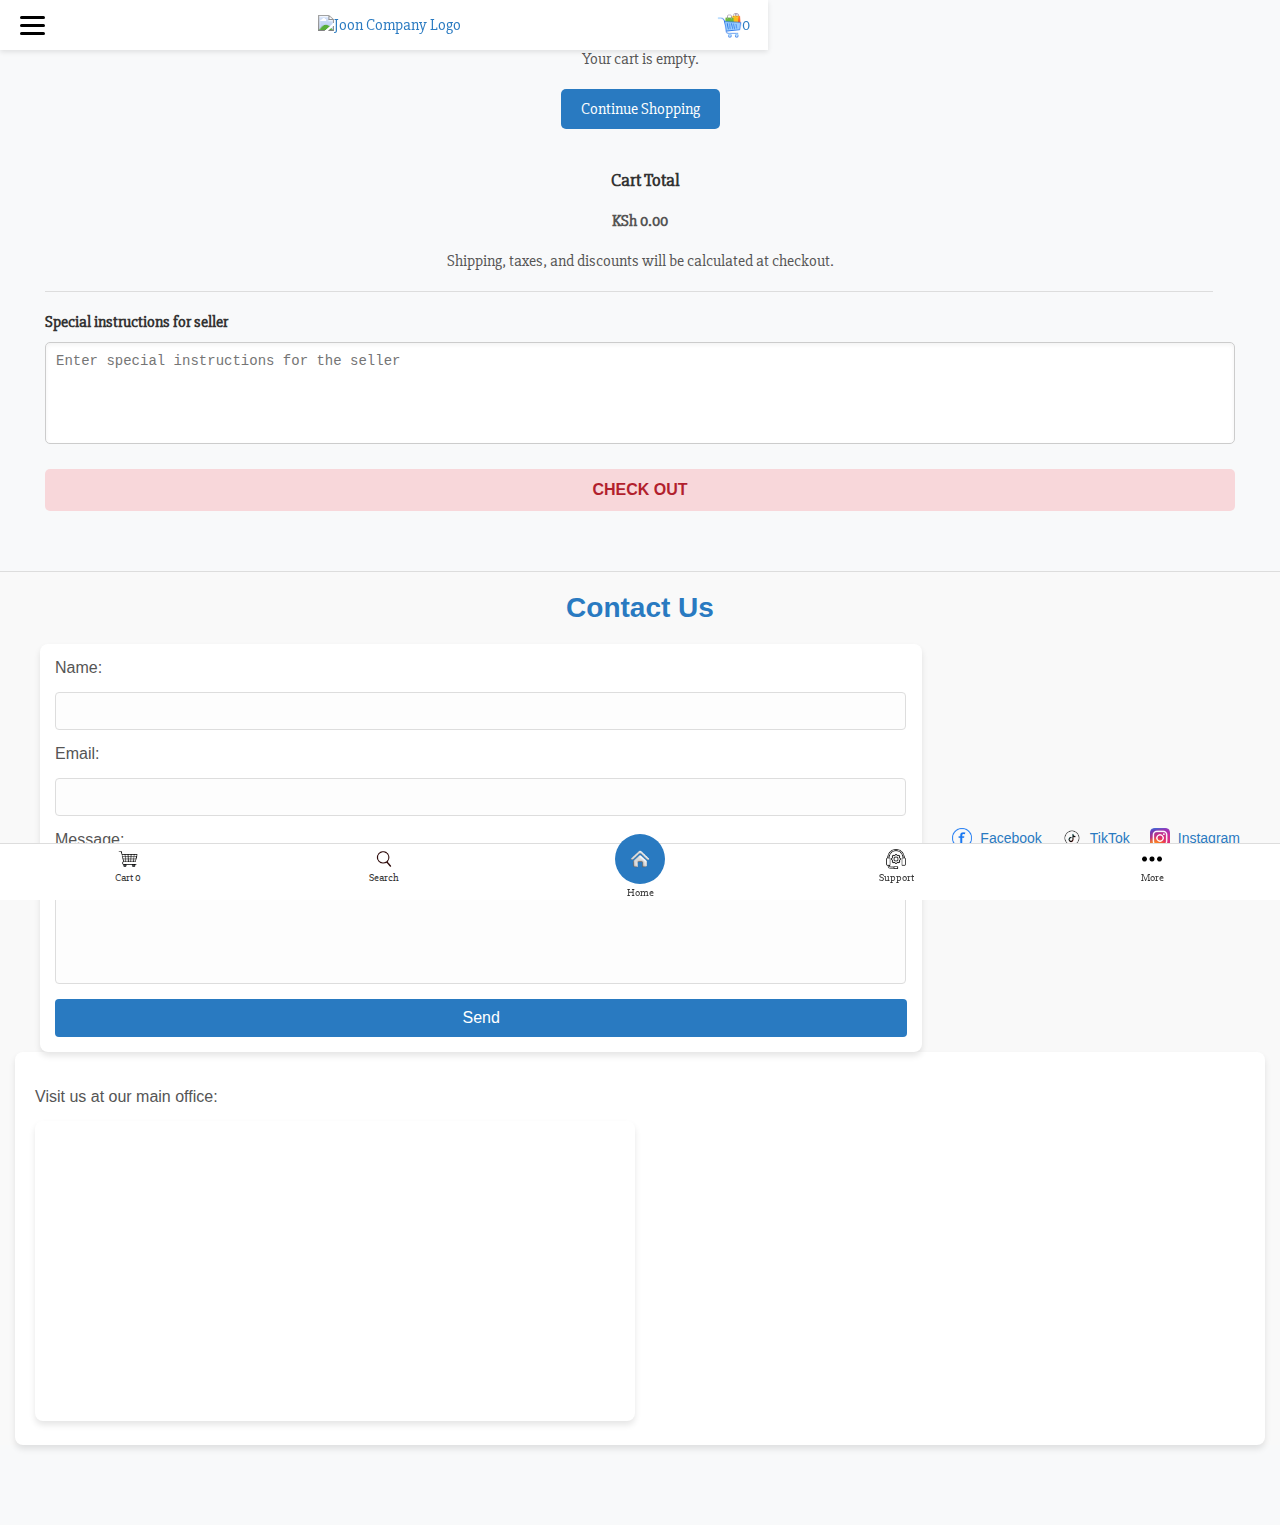
==== cart.html @ 5c58ffc8 "Add files via upload" ====
<!DOCTYPE html>
<html lang="en">
<head>
  <meta charset="UTF-8">
  <meta name="viewport" content="width=device-width, initial-scale=1.0">
  <title>Joon - Computer and Accessories</title>
  <link href="https://fonts.googleapis.com/css2?family=Slabo+27px&display=swap" rel="stylesheet">
  <link href="https://fonts.googleapis.com/css2?family=Montserrat:wght@400;700&display=swap" rel="stylesheet">
  <link href="https://fonts.googleapis.com/css2?family=Playfair+Display:wght@400;700&display=swap" rel="stylesheet">
  <link rel="stylesheet" href="style.css">
</head>
<body>
    <!-- Header Section -->
    <header id="mobile-header">
        <div class="menu-icon" id="menu-toggle">
          <!-- Hamburger Icon -->
          <span></span>
          <span></span>
          <span></span>
        </div>
        <div class="logo">
            <a href="index.html">
                <img src="img/logo.png" alt="Joon Company Logo">
            </a>
        </div>
        
        <div class="header-icons">
          <a href="cart.html" class="cart-icon">
            <img src="img/cart.png" alt="Cart">
            <span id="cart-count-header">0</span>
        </a>
        
        
        </div>
      </header> 
    

    <!-- Fullscreen Menu -->
    <nav id="hamburger-menu">
        <div class="menu-header">
            <button id="menu-close">✖</button>
        </div>
        <ul>
            <li><a href="index.html">Home</a></li>
            <li><a href="#new-in">New In</a></li>
            <li><a href="#Hp">HP Laptops</a></li>
            <li><a href="#Dell">DELL Laptops</a></li>
            <li><a href="#Lenovo">Lenovo Laptops</a></li>
            <li><a href="#mouse">Mouses</a></li>
            <li><a href="#keyboard">Keyboard</a></li>
            <li><a href="#chargers">Laptop Chargers</a></li>
            <li><a href="#monitors">Monitors</a></li>
            <li><a href="#desktops">Desktops</a></li>
            <li><a href="#microphones">Microphones</a></li>
            <li><a href="#headphones">Headphones</a></li>
        </ul>
    </nav>

    <main>
        <div id="cart-page">
            <h1>Your Cart</h1>
            <div id="cart-items"></div>
        
            <!-- Cart Summary Section -->
            <div id="cart-summary">
                <h2>Cart Total</h2>
                <p id="cart-total-value">KSh <span id="cart-total">0.00</span></p>
                <p class="cart-note">Shipping, taxes, and discounts will be calculated at checkout.</p>
        
                <!-- Special Instructions Section -->
                <div id="special-instructions-container">
                    <label for="special-instructions">Special instructions for seller</label>
                    <textarea id="special-instructions" placeholder="Enter special instructions for the seller"></textarea>
                </div>
        
                <button id="checkout-btn" class="checkout-button">CHECK OUT</button>

            </div>
        </div>
        
    </main>

</section>
  <div class="contact-footer-container">
    <!-- Contact Us Section -->
    <section id="contact">
        <h2>Contact Us</h2>
        
        <div class="contact-columns">
            <!-- Contact Form -->
            <div id="contact-form" class="contact-form">
              <form action="mailto:info@example.com" method="post" enctype="text/plain">
                  <label for="name">Name:</label>
                  <input type="text" id="name" name="name" required>
                  <label for="email">Email:</label>
                  <input type="email" id="email" name="email" required>
                  <label for="message">Message:</label>
                  <textarea id="message" name="message" required></textarea>
                  <button type="submit">Send</button>
              </form>
          </div>
          
                
                <div class="social-links">
                  <a href="https://www.facebook.com/profile.php?id=61565670460976" target="_blank" class="social-icon">
                      <img src="icons/facebook-icon.webp" alt="Facebook">
                      Facebook
                  </a>
                  <a href="https://www.tiktok.com/@joonlimited?_t=8relNIMrCkh&_r=1" target="_blank" class="social-icon">
                      <img src="icons/tiktok-icon.png" alt="TikTok">
                      TikTok
                  </a>
                  <a href="https://www.instagram.com/kennomollo/" target="_blank" class="social-icon">
                      <img src="icons/instagram-icon.webp" alt="Instagram">
                      Instagram
                  </a>
              </div>
              
            </div>

            <!-- Location Map -->
            <div class="location-map">
                <p>Visit us at our main office:</p>
                <iframe src="https://www.google.com/maps/embed?pb=!1m18!1m12!1m3!1d3989.8123066233206!2d34.75251787496466!3d-0.09947929989953835!2m3!1f0!2f0!3f0!3m2!1i1024!2i768!4f13.1!3m3!1m2!1s0x182aa5fe1dbfbeb1%3A0xafe9937d44abce86!2sThe%20Glassbox!5e0!3m2!1sen!2ske!4v1732436308076!5m2!1sen!2ske" width="600" height="450" style="border:0;" allowfullscreen="" loading="lazy" referrerpolicy="no-referrer-when-downgrade"></iframe>

            </div>
        </div>
    </section>
    <!-- Footer Section -->
    <footer>
        <div id="bottom-menu">
            <a href="cart.html">
                <img src="icons/cart-icon.png" alt="Cart">
                <p>Cart <span id="cart-count-footer">0</span></p> <!-- Dynamic Cart Count -->
            </a>
            <a href="search.html">
                <img src="icons/search-icon.png" alt="Search">
                <p>Search</p>
            </a>
            <a href="index.html" class="home-icon">
                <img src="icons/home.webp" alt="Home">
                <p>Home</p>
            </a>
            <a href="#contact-form">
                <img src="icons/support-icon.png" alt="Support">
                <p>Support</p>
            </a>
            <a href="#more">
                <img src="icons/more-icon.png" alt="More">
                <p>More</p>
            </a>
        </div>
    </footer>

    <script src="scripts.js"></script>
</body>
</html>
---- style.css ----
/* General Styles */
/* Hide the tagline */
.tagline {
  display: none;
}

body {
    margin: 0;
    font-family: Arial, sans-serif;
    background-color: #f8f9fa; /* Light gray background */
    color: #333; /* Dark gray text */
    font-family: 'Playfair Display', serif;
    font-family: 'Montserrat', sans-serif;
    font-family: 'Slabo 27px', serif;
  }
  
  h1, h2, h3 {
    margin: 0;
    color: #297AC1; /* Neutral tech-inspired blue */
    margin-left: 10px;
  }
  
  a {
    text-decoration: none;
    color: #297AC1;
  }
  
  ul {
    list-style-type: none;
    padding: 0;
    margin: 0;
  }
  
  /* General Header Styles */
#mobile-header {
  position: fixed;
  top: 0;
  left: 0;
  width: 100%;
  height: 50px; /* Fixed height for consistency */
  display: flex;
  align-items: center;
  background-color: #fff;
  z-index: 3000; /* Ensure it's above other elements */
  box-shadow: 0 2px 5px rgba(0, 0, 0, 0.1); /* Subtle shadow for depth */
}

/* Menu Icon (Hamburger Menu) */
#mobile-header .menu-icon {
  display: flex;
  flex-direction: column;
  gap: 5px; /* Gap between hamburger lines */
  cursor: pointer;
  padding-left: 20px;
}

#mobile-header .menu-icon span {
  display: block;
  width: 25px;
  height: 3px;
  background-color: #000;
  border-radius: 2px;
}

/* Logo Styling */
#mobile-header .logo {
  flex: 1; /* Center the logo by giving it flexible space */
  text-align: center; /* Center-align the logo */
}

#mobile-header .logo img {
  max-height: 30px; /* Adjust the logo height */
  width: auto; /* Maintain aspect ratio */
}

/* Header Icons (Search and Cart) */
#mobile-header .header-icons {
  display: flex;
  align-items: center;
  flex-shrink: 0;
  padding-right: 20px;
}

#mobile-header .header-icons a {
  display: flex;
  align-items: center;
  justify-content: center;
  width: 30px; /* Fixed size for icon containers */
  height: 30px;
}

#mobile-header .header-icons a img {
  width: 25px;
  height: 25px;
  object-fit: contain;
}

/* Adjustments for Larger Screens */
@media (min-width: 768px) {
  #mobile-header {
    max-width: 768px; /* Restrict header width to mobile layout size */
    margin: 0 auto; /* Center-align the header on larger screens */
  }
}


/* Align and size icons */
#mobile-header .header-icons {
  display: flex;
  align-items: center;
  gap: 15px; /* Space between the search and cart icons */
  flex-shrink: 0; /* Prevents shrinking */
}

  #mobile-header .search-icon {
    margin-right: 10px; 
}

  
/* Shadow class added after scrolling */
#mobile-header.scrolled {
  box-shadow: 0 2px 5px rgba(0, 0, 0, 0.1); 
}

/* Hamburger Menu */
.menu-icon {
  display: flex;
  flex-direction: column;
  gap: 5px;
  cursor: pointer;
}

.menu-icon span {
  display: block;
  width: 25px;
  height: 3px;
  background-color: #000;
}

.logo {
  flex: 0 0 auto; /* Prevents logo from shrinking or expanding */
  text-align: center;
  margin: 0 auto; /* Centers the logo */
}

.logo img {
  max-height: 40px; /* Controls the logo size */
  width: auto;
}

.header-icons {
  display: flex;
  align-items: center;
  flex-shrink: 0; /* Prevents icons from shrinking */
}

.header-icons a {
  display: flex;
  align-items: center;
  justify-content: center;
  width: 30px; /* Adjust icon container size */
  height: 30px;
}

.header-icons a img {
  width: 25px;
  height: 25px;
  object-fit: contain;
}
/* Hamburger Menu */
#hamburger-menu {
  display: block; /* Always block for transitions */
  opacity: 0; /* Hidden initially */
  visibility: hidden; /* Hidden initially */
  position: fixed;
  top: 0;
  left: 0;
  width: 100%;
  height: 100%;
  background-color: white;
  z-index: 2000;
  padding: 20px;
  transition: opacity 0.3s ease, visibility 0.3s ease;
}

#hamburger-menu.open {
  opacity: 1; /* Visible */
  visibility: visible; /* Visible */
}


/* Menu Header (Close Button and Logo) */
#hamburger-menu .menu-header {
  display: flex;
  justify-content: space-between;
  align-items: center;
  margin-bottom: 10px;
}

#hamburger-menu .menu-header img {
  height: 30px; /* Small logo inside the menu */
}

#menu-close {
  background: none;
  font-size: 16px;
  border: none;
  cursor: pointer;
  padding-top: 20px;
}

/* Menu Icon */
.menu-icon {
  display: flex;
  flex-direction: column;
  gap: 4px; /* Adjust gap between hamburger lines */
  cursor: pointer;
  margin-right: 15px;
}

.menu-icon span {
  display: block;
  width: 25px;
  height: 3px;
  background-color: #000;
  border-radius: 2px;
}

.menu-header {
  display: flex;
  justify-content: space-between;
  align-items: center;
}

#hamburger-menu ul {
  list-style: none;
  padding: 0;
}

#hamburger-menu ul li {
  margin: 10px 0;
}

#hamburger-menu ul li a {
  text-decoration: none;
  font-size: 16px;
  color: black;
}

/* Menu Toggle Animation */
.menu-icon.open span:nth-child(1) {
  transform: translateY(8px) rotate(45deg);
}

.menu-icon.open span:nth-child(2) {
  opacity: 0;
}

.menu-icon.open span:nth-child(3) {
  transform: translateY(-8px) rotate(-45deg);
}
  
  /* Hero Section */
  /* Hero Section with Background Image */
#hero {
  display: flex;
  justify-content: space-between;
  align-items: center;
  padding: 20px;
  margin-top: 40px; /* Match the header height */
  background-image: url('img/hero.png'); /* Replace with your image file path */
  background-size: cover; /* Ensures the image covers the entire section */
  background-position: center; /* Centers the image */
  color: #fff; /* White text for contrast */
  text-shadow: 1px 1px 5px rgba(0, 0, 0, 0.7); /* Subtle text shadow for readability */
  height: 300px; /* Set a height for the hero section */
}

#hero div {
  flex: 1;
}

#hero h2 {
  margin-top: 20px; /* Push the heading slightly down */
}

#hero p {
  margin-top: 10px; /* Push the paragraph slightly down */
}


#hero button {
  margin-top: 250px;
  transform: translate(-50%, -50%); /* Center the button exactly at the middle */
  padding: 8px 16px; /* Smaller padding for a compact size */
  background-color: #e09246; /* Button color */
  color: #fff;
  border: none;
  border-radius: 4px; /* Slightly reduced corner radius */
  cursor: pointer;
  font-size: 14px; /* Reduce font size */
}

#hero button:hover {
  background-color: #d4823d; /* Slightly darker on hover */
}

.add-to-cart-btn {
  margin-top: 10px;
  padding: 10px 15px;
  background-color: #e09246;
  color: white;
  border: none;
  border-radius: 5px;
  cursor: pointer;
  display: inline-flex;
  align-items: center;
  justify-content: center;
  font-size: 14px;
}

.add-to-cart-btn i {
  margin-right: 5px;
}

.add-to-cart-btn:hover {
  background-color: #e09246;
}
  
  /* Featured Products Section */
  #featured-products {
    padding: 20px;
    background-color: #fff;
  }
  
  #featured-products h2 {
    margin-bottom: 10px;
  }
  
  .product-grid {
    display: grid;
    grid-template-columns: repeat(auto-fill, minmax(150px, 1fr));
    gap: 20px;
  }
  
  .product-item {
    text-align: center;
    border: 1px solid #ddd;
    border-radius: 5px;
    padding: 10px;
    background-color: #f9f9f9;
    transition: box-shadow 0.3s ease;
  }
  
  .product-item:hover {
    box-shadow: 0px 4px 10px rgba(0, 0, 0, 0.1);
  }
  
  .product-item img {
    max-width: 100%;
    border-radius: 5px;
  }
  
  .product-title {
    font-size: 14px;
    font-weight: bold;
    margin: 10px 0;
  }
  
  .product-price {
    font-size: 16px;
    color: #297AC1;
  }
  
  /* Categories Section Styles */
#categories {
  padding: 20px;
  padding-bottom: 80px;
  background-color: #f8f9fa; /* Light gray background for separation */
  text-align: center; /* Center the section heading */
}

#categories h2 {
  font-size: 24px; /* Larger heading font size */
  font-weight: bold; 
  color: #297AC1; /* Blue color for heading */
  margin-bottom: 20px; /* Space below the heading */
}

/* Categories List */
.category-list {
  display: flex;
  flex-wrap: wrap; /* Wrap items if they don't fit in one row */
  justify-content: center; /* Center items in the section */
  gap: 15px; /* Space between category items */
}

/* Category Item Styling */
.category-item {
  display: inline-block; /* Inline-block for proper spacing */
  padding: 10px 20px; /* Padding inside each category box */
  background-color: #fff; /* White background for contrast */
  border: 1px solid #ddd; /* Light border for separation */
  border-radius: 5px; /* Rounded corners */
  font-size: 14px; /* Font size for category names */
  font-weight: bold; /* Bold category names */
  color: #297AC1; /* Blue text for categories */
  cursor: pointer; /* Pointer cursor on hover */
  transition: background-color 0.3s ease, color 0.3s ease; /* Smooth transition effects */
}

/* Hover Effect */
.category-item:hover {
  background-color: #297AC1; /* Blue background on hover */
  color: #fff; /* White text on hover */
  box-shadow: 0 4px 6px rgba(0, 0, 0, 0.1); /* Slight shadow for depth */
}

  
  /* Footer and Bottom Menu */
  footer {
    position: fixed;
    bottom: 0;
    left: 0;
    width: 100%;
    background-color: #fff;
    border-top: 1px solid #ddd;
    z-index: 1000;
  }
  
#bottom-menu {
  position: fixed;
  bottom: 0;
  left: 0;
  width: 100%;
  display: flex;
  justify-content: space-around;
  align-items: center;
  background-color: #fff;
  border-top: 1px solid #ddd;
  z-index: 2000; /* Higher than the rest of the page but below the "More Options" menu */
  padding: 5px 0;
  height: 36px;
}
  
  #bottom-menu a {
    flex: 1;
    text-align: center;
    font-size: 14px;
    color: #555;
    padding: 10px;
    transition: color 0.3s ease;
  }
  
  #bottom-menu a:hover,
  #bottom-menu a.active {
    color: #297AC1;
  }
  
  /* Responsive Design */
  @media (max-width: 768px) {
    nav ul {
      flex-wrap: wrap;
      gap: 10px;
    }
  
    .product-grid {
      grid-template-columns: repeat(auto-fill, minmax(120px, 1fr));
    }
  
    #hero button {
      width: 100%;
    }
  }
  /* General Styling for Section Heading */
.section-heading {
  text-align: center; /* Center the text */
  margin: 20px 0;
  font-size: 24px; /* Adjust font size as needed */
  color: #297AC1; /* Neutral tech-inspired blue */
  font-weight: bold;
}

/* Adjust for Grid Context */
.product-grid .section-heading {
  grid-column: span 2; /* If using a grid layout, make it span all columns */
}
/* Video Container */
.video-container {
  width: 100%; /* Full width of the screen */
  display: flex;
  justify-content: center; /* Center the video horizontally */
  margin: 20px 0; /* Add spacing above and below */
}

.video-container video {
  width: 100%; 
  max-width: 1080px;
  aspect-ratio: 9 / 16; 
  border-radius: 5px; 
  box-shadow: 0px 4px 10px rgba(0, 0, 0, 0.1);
  object-fit: cover;
}
#bottom-menu {
  position: fixed;
  bottom: 0;
  left: 0;
  width: 100%;
  display: flex;
  justify-content: space-around;
  align-items: center;
  background-color: #fff;
  border-top: 1px solid #ddd;
  z-index: 2000;
  padding: 10px 0;
}

#bottom-menu a {
  flex: 1;
  text-align: center;
  font-size: 14px;
  color: #555;
  padding: 10px;
  text-decoration: none;
}

#bottom-menu a img {
  width: 20px;
  height: 20px;
  display: block;
  margin: 0 auto;
}

#bottom-menu a p {
  margin-top: 2px;
  font-size: 11px;
  color: #333;
}

#bottom-menu a:hover,
#bottom-menu a.active {
  color: #297AC1;
}

.home-icon img {
  background-color: #297AC1;
  border-radius: 50%;
  padding: 15px;
  width: 30px;
  height: 30px;
}
#view-all button {
  display: block;
  margin: 20px auto; /* Center the button horizontally */
  padding: 10px 20px; /* Adjust padding for a nice button size */
  font-size: 14px; /* Button text size */
  font-weight: bold;
  color: #fff; /* White text */
  background-color: #297AC1; /* Neutral tech-inspired blue */
  border: none; /* Remove default border */
  border-radius: 5px; /* Rounded corners for modern design */
  box-shadow: 0px 4px 6px rgba(0, 0, 0, 0.1); /* Subtle shadow for depth */
  cursor: pointer; /* Pointer cursor on hover */
  transition: background-color 0.3s ease, transform 0.2s ease; /* Smooth hover effects */
}

#view-all button:hover {
  background-color: #205B8A; /* Darker blue on hover */
  transform: scale(1.05); /* Slight zoom effect */
}

#view-all button:active {
  background-color: #16406A; /* Even darker blue when clicked */
  transform: scale(0.98); /* Pressed effect */
}

#cart {
  display: none; /* Hidden by default */
  position: fixed;
  top: 20%;
  left: 50%;
  transform: translate(-50%, -20%);
  background: #f9f9f9;
  border: 1px solid #ccc;
  padding: 20px;
  box-shadow: 0 0 10px rgba(0, 0, 0, 0.1);
  z-index: 1000;
}

#cart h2 {
  margin-top: 0;
  display: block;
  
}

.cart-item {
  display: flex;
  align-items: center;
  margin-bottom: 10px;
  margin-top: 80px;
  margin-left: 10px;
}

.cart-item-img {
  width: 50px;
  height: 50px;
  margin-right: 10px;
}

/* General Cart Page Styling */
/* Page Title */
#cart-page h1 {
  text-align: center;
  font-size: 24px;
  font-weight: bold;
  margin-bottom: 20px;
}

/* Center align the empty cart message */
#cart-page p {
  font-size: 16px; 
  color: #555; 
  margin-top: 20px;
}


/* Cart Items Card */
.cart-card {
  display: flex;
  flex-direction: row;
  align-items: center;
  justify-content: space-between;
  border: 1px solid #ccc;
  border-radius: 8px;
  margin-bottom: 16px;
  padding: 16px;
  background-color: #fff;
  box-shadow: 0 4px 6px rgba(0, 0, 0, 0.1);
}

.cart-card img {
  width: 80px;
  height: 80px;
  object-fit: cover;
  border-radius: 4px;
  margin-right: 16px;
}

.cart-card .cart-item-details {
  flex-grow: 1;
}

.cart-card h3 {
  font-size: 16px;
  font-weight: bold;
  margin: 0 0 8px;
  color: #333;
}

.cart-card p {
  margin: 0;
  font-size: 14px;
  color: #555;
}

.cart-card .remove-btn {
  background-color: #ff4d4f;
  color: white;
  border: none;
  padding: 8px 12px;
  font-size: 14px;
  cursor: pointer;
  border-radius: 4px;
}

.cart-card .remove-btn:hover {
  background-color: #e04141;
}

/* Cart Summary Section */

#cart-summary {
  text-align: center;
  margin-top: 20px;
  padding: 20px 20px;
  margin-left: 25px; /* Add spacing from the left */
  margin-right: 25px; /* Add spacing from the right */
}


#cart-summary h2 {
  font-size: 18px;
  font-weight: bold;
  margin-bottom: 10px;
  color: #333;
}

#cart-total-value {
  font-size: 24px;
  font-weight: bold;
  color: #007bff;
  margin: 10px 0;
}

.cart-note {
  font-size: 14px;
  color: #666;
  margin-bottom: 20px;
}

/* Special Instructions Section */
#special-instructions-container {
  margin-top: 15px;
  margin-right: 22px;
  border-top: 1px solid #ddd;
  text-align: left;
}

#special-instructions-container label {
  font-size: 16px;
  font-weight: bold;
  margin-bottom: 10px;
  display: block;
  color: #333;
  padding-top: 20px;
}

#special-instructions {
  width: 100%;
  height: 80px;
  border: 1px solid #ccc;
  border-radius: 5px;
  padding: 10px;
  font-size: 14px;
  color: #555;
  resize: none;
  background-color: #fff;
  box-shadow: inset 0 2px 4px rgba(0, 0, 0, 0.05);
}

/* Checkout Button */
#checkout-btn {
  background-color: #f8d7da;
  color: #b21f2d;
  font-size: 16px;
  font-weight: bold;
  border: none;
  padding: 12px 20px;
  border-radius: 5px;
  cursor: pointer;
  text-transform: uppercase;
  width: 100%;
  margin-top: 20px;
  margin-bottom: 40px;
}

#checkout-btn:hover {
  background-color: #f5c6cb;
}

/* Responsive Design */
@media (max-width: 600px) {
  #cart-page {
    padding-top: 90px;
    margin-right: -5px;
    margin-left: -5px;
}



  .cart-card {
      flex-direction: column;
      align-items: flex-start;
  }

  .cart-card img {
      margin-bottom: 10px;
  }

  #checkout-btn {
      font-size: 14px;
      padding: 10px;
  }
}

.checkout-title {
  margin: 0;
  font-size: 2rem;
}

.checkout-container {
  max-width: 900px;
  margin: 20px auto;
  background-color: #fff;
  padding: 20px;
  border-radius: 8px;
  box-shadow: 0 4px 8px rgba(0, 0, 0, 0.1);
  padding-top: 20px;
  margin-right: 15px;
  margin-left: 15px;
  margin-top: 70px;
}

.checkout-section {
  margin-bottom: 20px;
}

.checkout-section h2 {
  font-size: 1.5rem;
  margin-bottom: 10px;
}

.form-group {
  margin-bottom: 15px;
  padding-right: 20px;
}

.form-group label {
  display: block;
  font-weight: bold;
  margin-bottom: 5px;
}

.form-group input,
.form-group select {
  width: 100%;
  padding: 10px;
  border: 1px solid #ccc;
  border-radius: 5px;
}

.checkout-actions {
  text-align: center;
}

#place-order-btn {
  background-color: #ff6600;
  color: white;
  border: none;
  padding: 12px 20px;
  font-size: 1rem;
  border-radius: 5px;
  cursor: pointer;
}

#place-order-btn:hover {
  background-color: #e55c00;
}

.checkout-total {
  margin-top: 10px;
  font-size: 1.0rem;
  font-weight: bold;
  text-align: right;
  color: #297ac1;
}

.contact-footer-container {
  background-color: #f9f9f9;
  padding: 5px auto;
  border-top: 1px solid #ddd;
  font-family: 'Arial', sans-serif;
  margin-bottom: 80px;
}

.contact-footer-container h2 {
  text-align: center;
  font-size: 28px;
  color: #297ac1;
  margin: 20px auto;
}

.contact-columns {
  display: flex;
  flex-direction: column;
  gap: 30px;
  max-width: 1200px;
  margin: 0 auto;
  padding: 0 20px;
}

@media (min-width: 768px) {
  .contact-columns {
    flex-direction: row;
  }
}

.contact-form {
  flex: 1;
  background: #fff;
  border-radius: 8px;
  box-shadow: 0 4px 6px rgba(0, 0, 0, 0.1);
  padding: 15px;
}
.location-map {
  flex: 1;
  background: #fff;
  border-radius: 8px;
  box-shadow: 0 4px 6px rgba(0, 0, 0, 0.1);
  padding: 20px;
  margin-left: 15px;
  margin-right: 15px;
}

#contact-form {
  scroll-margin-top: 100px; /* Adjust this value based on your header height */
}

#contact-form:focus-within {
  outline: 2px solid #297ac1;
  border-radius: 8px;
}
.contact-form form {
  display: flex;
  flex-direction: column;
  gap: 15px;
  width: 100%; /* Ensure form does not stretch beyond container */
}

.contact-form label {
  font-size: 16px;
  color: #555;
}

.contact-form input,
.contact-form textarea {
  width: calc(100% - 1px);
  max-width: 100%;
  padding: 10px;
  font-size: 14px;
  border: 1px solid #ddd;
  border-radius: 4px;
  outline: none;
  background: #fdfdfd;
  transition: border-color 0.3s ease;
  box-sizing: border-box; /* Include padding in width calculation */
}

.contact-form input:focus,
.contact-form textarea:focus {
  border-color: #297ac1;
}

.contact-form textarea {
  resize: none;
  height: 120px;
}

.contact-form button {
  padding: 10px 20px;
  background-color: #297ac1;
  color: white;
  border: none;
  border-radius: 4px;
  cursor: pointer;
  font-size: 16px;
  transition: background-color 0.3s ease;
  width: 100%;
}

.contact-form button:hover {
  background-color: #205a91;
}

.social-links {
  margin-bottom: 20px;
  display: flex;
  justify-content: center;
  gap: 20px;
}

.social-links a {
  display: flex;
  align-items: center;
  text-decoration: none;
  font-size: 14px;
  color: #297ac1;
  transition: color 0.3s ease;
  gap: 8px;
}

.social-links a:hover {
  color: #205a91;
}

.social-links img {
  width: 20px;
  height: 20px;
  object-fit: contain;
}

.location-map p {
  font-size: 16px;
  color: #555;
  margin-bottom: 15px;
}

.location-map iframe {
  border-radius: 8px;
  border: none;
  width: 100%;
  height: 300px;
  max-width: 600px;
  max-height: 450px;
  box-shadow: 0 4px 6px rgba(0, 0, 0, 0.1);
  margin: 10 auto;
  padding: 10px auto;
}
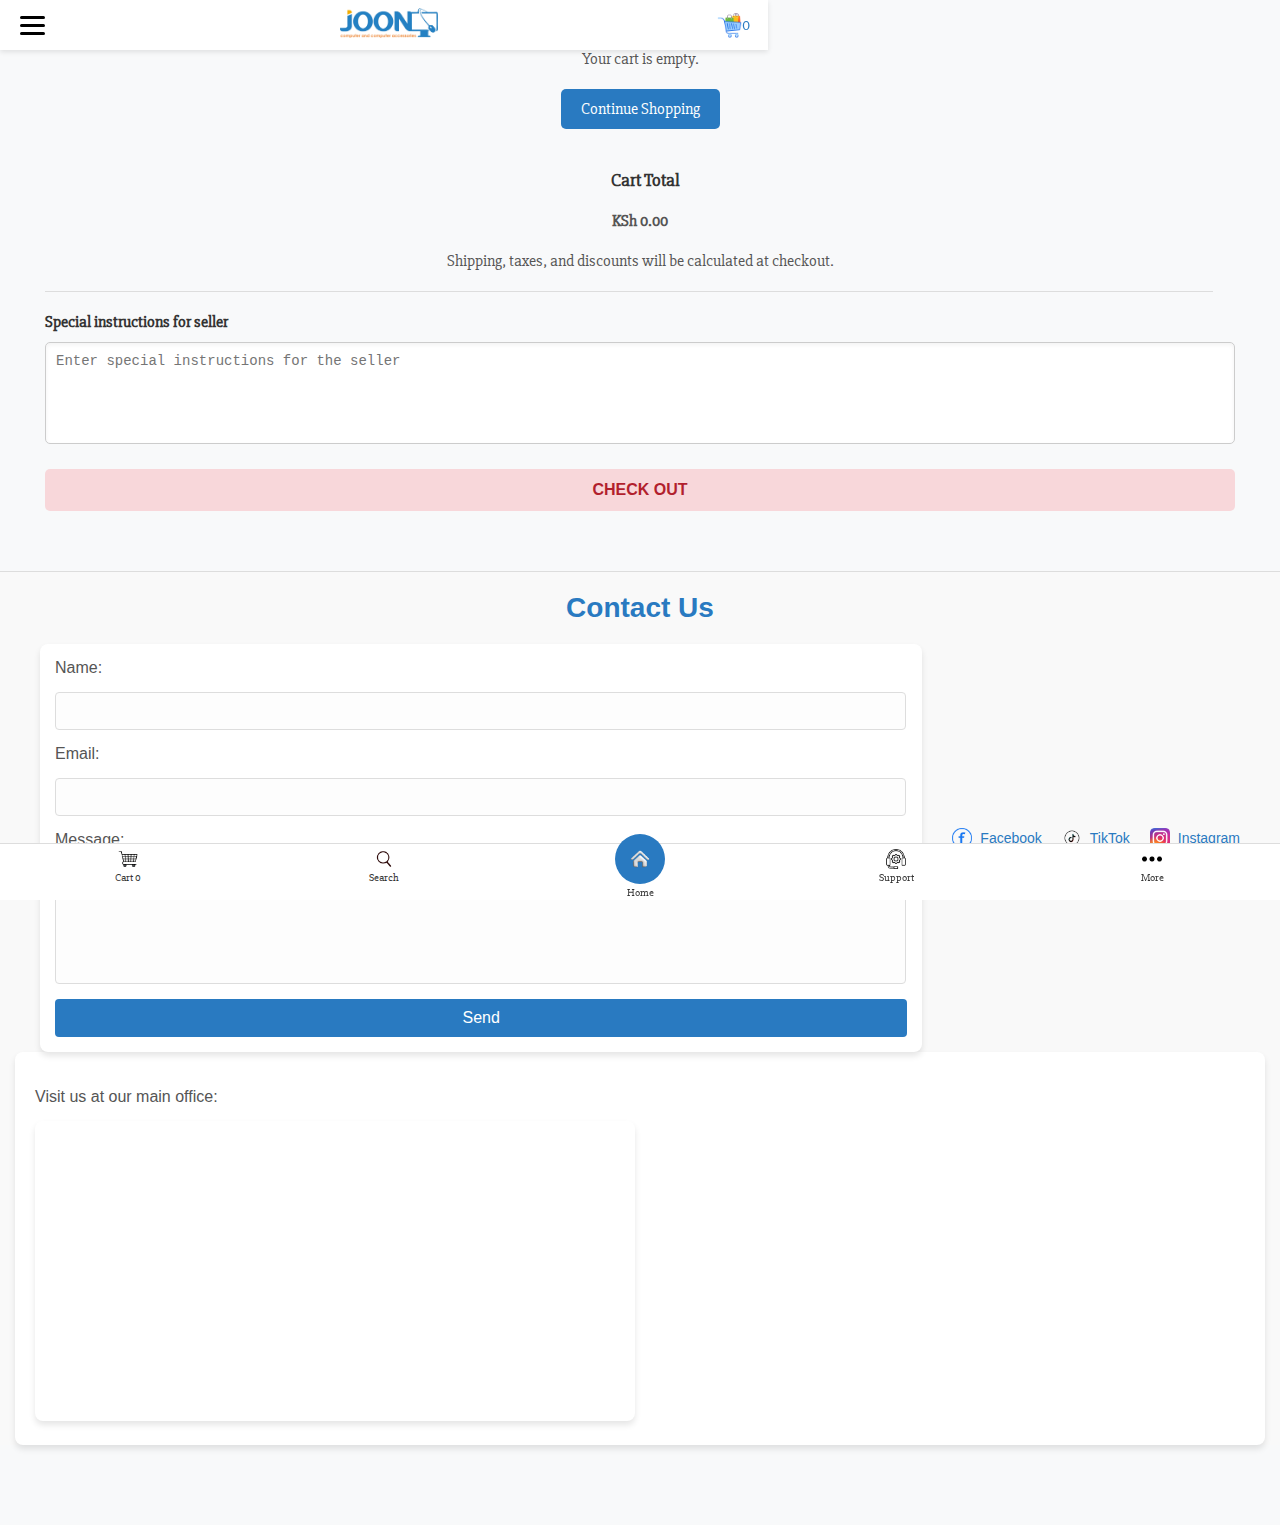
==== commit 39dac96c: "Initial commit of Joon New Website" ====
--- a/cart.html
+++ b/cart.html
@@ -1,157 +1,157 @@
-<!DOCTYPE html>
-<html lang="en">
-<head>
-  <meta charset="UTF-8">
-  <meta name="viewport" content="width=device-width, initial-scale=1.0">
-  <title>Joon - Computer and Accessories</title>
-  <link href="https://fonts.googleapis.com/css2?family=Slabo+27px&display=swap" rel="stylesheet">
-  <link href="https://fonts.googleapis.com/css2?family=Montserrat:wght@400;700&display=swap" rel="stylesheet">
-  <link href="https://fonts.googleapis.com/css2?family=Playfair+Display:wght@400;700&display=swap" rel="stylesheet">
-  <link rel="stylesheet" href="style.css">
-</head>
-<body>
-    <!-- Header Section -->
-    <header id="mobile-header">
-        <div class="menu-icon" id="menu-toggle">
-          <!-- Hamburger Icon -->
-          <span></span>
-          <span></span>
-          <span></span>
-        </div>
-        <div class="logo">
-            <a href="index.html">
-                <img src="img/logo.png" alt="Joon Company Logo">
-            </a>
-        </div>
-        
-        <div class="header-icons">
-          <a href="cart.html" class="cart-icon">
-            <img src="img/cart.png" alt="Cart">
-            <span id="cart-count-header">0</span>
-        </a>
-        
-        
-        </div>
-      </header> 
-    
-
-    <!-- Fullscreen Menu -->
-    <nav id="hamburger-menu">
-        <div class="menu-header">
-            <button id="menu-close">✖</button>
-        </div>
-        <ul>
-            <li><a href="index.html">Home</a></li>
-            <li><a href="#new-in">New In</a></li>
-            <li><a href="#Hp">HP Laptops</a></li>
-            <li><a href="#Dell">DELL Laptops</a></li>
-            <li><a href="#Lenovo">Lenovo Laptops</a></li>
-            <li><a href="#mouse">Mouses</a></li>
-            <li><a href="#keyboard">Keyboard</a></li>
-            <li><a href="#chargers">Laptop Chargers</a></li>
-            <li><a href="#monitors">Monitors</a></li>
-            <li><a href="#desktops">Desktops</a></li>
-            <li><a href="#microphones">Microphones</a></li>
-            <li><a href="#headphones">Headphones</a></li>
-        </ul>
-    </nav>
-
-    <main>
-        <div id="cart-page">
-            <h1>Your Cart</h1>
-            <div id="cart-items"></div>
-        
-            <!-- Cart Summary Section -->
-            <div id="cart-summary">
-                <h2>Cart Total</h2>
-                <p id="cart-total-value">KSh <span id="cart-total">0.00</span></p>
-                <p class="cart-note">Shipping, taxes, and discounts will be calculated at checkout.</p>
-        
-                <!-- Special Instructions Section -->
-                <div id="special-instructions-container">
-                    <label for="special-instructions">Special instructions for seller</label>
-                    <textarea id="special-instructions" placeholder="Enter special instructions for the seller"></textarea>
-                </div>
-        
-                <button id="checkout-btn" class="checkout-button">CHECK OUT</button>
-
-            </div>
-        </div>
-        
-    </main>
-
-</section>
-  <div class="contact-footer-container">
-    <!-- Contact Us Section -->
-    <section id="contact">
-        <h2>Contact Us</h2>
-        
-        <div class="contact-columns">
-            <!-- Contact Form -->
-            <div id="contact-form" class="contact-form">
-              <form action="mailto:info@example.com" method="post" enctype="text/plain">
-                  <label for="name">Name:</label>
-                  <input type="text" id="name" name="name" required>
-                  <label for="email">Email:</label>
-                  <input type="email" id="email" name="email" required>
-                  <label for="message">Message:</label>
-                  <textarea id="message" name="message" required></textarea>
-                  <button type="submit">Send</button>
-              </form>
-          </div>
-          
-                
-                <div class="social-links">
-                  <a href="https://www.facebook.com/profile.php?id=61565670460976" target="_blank" class="social-icon">
-                      <img src="icons/facebook-icon.webp" alt="Facebook">
-                      Facebook
-                  </a>
-                  <a href="https://www.tiktok.com/@joonlimited?_t=8relNIMrCkh&_r=1" target="_blank" class="social-icon">
-                      <img src="icons/tiktok-icon.png" alt="TikTok">
-                      TikTok
-                  </a>
-                  <a href="https://www.instagram.com/kennomollo/" target="_blank" class="social-icon">
-                      <img src="icons/instagram-icon.webp" alt="Instagram">
-                      Instagram
-                  </a>
-              </div>
-              
-            </div>
-
-            <!-- Location Map -->
-            <div class="location-map">
-                <p>Visit us at our main office:</p>
-                <iframe src="https://www.google.com/maps/embed?pb=!1m18!1m12!1m3!1d3989.8123066233206!2d34.75251787496466!3d-0.09947929989953835!2m3!1f0!2f0!3f0!3m2!1i1024!2i768!4f13.1!3m3!1m2!1s0x182aa5fe1dbfbeb1%3A0xafe9937d44abce86!2sThe%20Glassbox!5e0!3m2!1sen!2ske!4v1732436308076!5m2!1sen!2ske" width="600" height="450" style="border:0;" allowfullscreen="" loading="lazy" referrerpolicy="no-referrer-when-downgrade"></iframe>
-
-            </div>
-        </div>
-    </section>
-    <!-- Footer Section -->
-    <footer>
-        <div id="bottom-menu">
-            <a href="cart.html">
-                <img src="icons/cart-icon.png" alt="Cart">
-                <p>Cart <span id="cart-count-footer">0</span></p> <!-- Dynamic Cart Count -->
-            </a>
-            <a href="search.html">
-                <img src="icons/search-icon.png" alt="Search">
-                <p>Search</p>
-            </a>
-            <a href="index.html" class="home-icon">
-                <img src="icons/home.webp" alt="Home">
-                <p>Home</p>
-            </a>
-            <a href="#contact-form">
-                <img src="icons/support-icon.png" alt="Support">
-                <p>Support</p>
-            </a>
-            <a href="#more">
-                <img src="icons/more-icon.png" alt="More">
-                <p>More</p>
-            </a>
-        </div>
-    </footer>
-
-    <script src="scripts.js"></script>
-</body>
-</html>
+<!DOCTYPE html>
+<html lang="en">
+<head>
+  <meta charset="UTF-8">
+  <meta name="viewport" content="width=device-width, initial-scale=1.0">
+  <title>Joon - Computer and Accessories</title>
+  <link href="https://fonts.googleapis.com/css2?family=Slabo+27px&display=swap" rel="stylesheet">
+  <link href="https://fonts.googleapis.com/css2?family=Montserrat:wght@400;700&display=swap" rel="stylesheet">
+  <link href="https://fonts.googleapis.com/css2?family=Playfair+Display:wght@400;700&display=swap" rel="stylesheet">
+  <link rel="stylesheet" href="style.css">
+</head>
+<body>
+    <!-- Header Section -->
+    <header id="mobile-header">
+        <div class="menu-icon" id="menu-toggle">
+          <!-- Hamburger Icon -->
+          <span></span>
+          <span></span>
+          <span></span>
+        </div>
+        <div class="logo">
+            <a href="index.html">
+                <img src="img/logo.png" alt="Joon Company Logo">
+            </a>
+        </div>
+        
+        <div class="header-icons">
+          <a href="cart.html" class="cart-icon">
+            <img src="img/cart.png" alt="Cart">
+            <span id="cart-count-header">0</span>
+        </a>
+        
+        
+        </div>
+      </header> 
+    
+
+    <!-- Fullscreen Menu -->
+    <nav id="hamburger-menu">
+        <div class="menu-header">
+            <button id="menu-close">✖</button>
+        </div>
+        <ul>
+            <li><a href="index.html">Home</a></li>
+            <li><a href="#new-in">New In</a></li>
+            <li><a href="#Hp">HP Laptops</a></li>
+            <li><a href="#Dell">DELL Laptops</a></li>
+            <li><a href="#Lenovo">Lenovo Laptops</a></li>
+            <li><a href="#mouse">Mouses</a></li>
+            <li><a href="#keyboard">Keyboard</a></li>
+            <li><a href="#chargers">Laptop Chargers</a></li>
+            <li><a href="#monitors">Monitors</a></li>
+            <li><a href="#desktops">Desktops</a></li>
+            <li><a href="#microphones">Microphones</a></li>
+            <li><a href="#headphones">Headphones</a></li>
+        </ul>
+    </nav>
+
+    <main>
+        <div id="cart-page">
+            <h1>Your Cart</h1>
+            <div id="cart-items"></div>
+        
+            <!-- Cart Summary Section -->
+            <div id="cart-summary">
+                <h2>Cart Total</h2>
+                <p id="cart-total-value">KSh <span id="cart-total">0.00</span></p>
+                <p class="cart-note">Shipping, taxes, and discounts will be calculated at checkout.</p>
+        
+                <!-- Special Instructions Section -->
+                <div id="special-instructions-container">
+                    <label for="special-instructions">Special instructions for seller</label>
+                    <textarea id="special-instructions" placeholder="Enter special instructions for the seller"></textarea>
+                </div>
+        
+                <button id="checkout-btn" class="checkout-button">CHECK OUT</button>
+
+            </div>
+        </div>
+        
+    </main>
+
+</section>
+  <div class="contact-footer-container">
+    <!-- Contact Us Section -->
+    <section id="contact">
+        <h2>Contact Us</h2>
+        
+        <div class="contact-columns">
+            <!-- Contact Form -->
+            <div id="contact-form" class="contact-form">
+              <form action="mailto:info@example.com" method="post" enctype="text/plain">
+                  <label for="name">Name:</label>
+                  <input type="text" id="name" name="name" required>
+                  <label for="email">Email:</label>
+                  <input type="email" id="email" name="email" required>
+                  <label for="message">Message:</label>
+                  <textarea id="message" name="message" required></textarea>
+                  <button type="submit">Send</button>
+              </form>
+          </div>
+          
+                
+                <div class="social-links">
+                  <a href="https://www.facebook.com/profile.php?id=61565670460976" target="_blank" class="social-icon">
+                      <img src="icons/facebook-icon.webp" alt="Facebook">
+                      Facebook
+                  </a>
+                  <a href="https://www.tiktok.com/@joonlimited?_t=8relNIMrCkh&_r=1" target="_blank" class="social-icon">
+                      <img src="icons/tiktok-icon.png" alt="TikTok">
+                      TikTok
+                  </a>
+                  <a href="https://www.instagram.com/kennomollo/" target="_blank" class="social-icon">
+                      <img src="icons/instagram-icon.webp" alt="Instagram">
+                      Instagram
+                  </a>
+              </div>
+              
+            </div>
+
+            <!-- Location Map -->
+            <div class="location-map">
+                <p>Visit us at our main office:</p>
+                <iframe src="https://www.google.com/maps/embed?pb=!1m18!1m12!1m3!1d3989.8123066233206!2d34.75251787496466!3d-0.09947929989953835!2m3!1f0!2f0!3f0!3m2!1i1024!2i768!4f13.1!3m3!1m2!1s0x182aa5fe1dbfbeb1%3A0xafe9937d44abce86!2sThe%20Glassbox!5e0!3m2!1sen!2ske!4v1732436308076!5m2!1sen!2ske" width="600" height="450" style="border:0;" allowfullscreen="" loading="lazy" referrerpolicy="no-referrer-when-downgrade"></iframe>
+
+            </div>
+        </div>
+    </section>
+    <!-- Footer Section -->
+    <footer>
+        <div id="bottom-menu">
+            <a href="cart.html">
+                <img src="icons/cart-icon.png" alt="Cart">
+                <p>Cart <span id="cart-count-footer">0</span></p> <!-- Dynamic Cart Count -->
+            </a>
+            <a href="search.html">
+                <img src="icons/search-icon.png" alt="Search">
+                <p>Search</p>
+            </a>
+            <a href="index.html" class="home-icon">
+                <img src="icons/home.webp" alt="Home">
+                <p>Home</p>
+            </a>
+            <a href="#contact-form">
+                <img src="icons/support-icon.png" alt="Support">
+                <p>Support</p>
+            </a>
+            <a href="#more">
+                <img src="icons/more-icon.png" alt="More">
+                <p>More</p>
+            </a>
+        </div>
+    </footer>
+
+    <script src="scripts.js"></script>
+</body>
+</html>
--- a/style.css
+++ b/style.css
@@ -1,1008 +1,1008 @@
-/* General Styles */
-/* Hide the tagline */
-.tagline {
-  display: none;
-}
-
-body {
-    margin: 0;
-    font-family: Arial, sans-serif;
-    background-color: #f8f9fa; /* Light gray background */
-    color: #333; /* Dark gray text */
-    font-family: 'Playfair Display', serif;
-    font-family: 'Montserrat', sans-serif;
-    font-family: 'Slabo 27px', serif;
-  }
-  
-  h1, h2, h3 {
-    margin: 0;
-    color: #297AC1; /* Neutral tech-inspired blue */
-    margin-left: 10px;
-  }
-  
-  a {
-    text-decoration: none;
-    color: #297AC1;
-  }
-  
-  ul {
-    list-style-type: none;
-    padding: 0;
-    margin: 0;
-  }
-  
-  /* General Header Styles */
-#mobile-header {
-  position: fixed;
-  top: 0;
-  left: 0;
-  width: 100%;
-  height: 50px; /* Fixed height for consistency */
-  display: flex;
-  align-items: center;
-  background-color: #fff;
-  z-index: 3000; /* Ensure it's above other elements */
-  box-shadow: 0 2px 5px rgba(0, 0, 0, 0.1); /* Subtle shadow for depth */
-}
-
-/* Menu Icon (Hamburger Menu) */
-#mobile-header .menu-icon {
-  display: flex;
-  flex-direction: column;
-  gap: 5px; /* Gap between hamburger lines */
-  cursor: pointer;
-  padding-left: 20px;
-}
-
-#mobile-header .menu-icon span {
-  display: block;
-  width: 25px;
-  height: 3px;
-  background-color: #000;
-  border-radius: 2px;
-}
-
-/* Logo Styling */
-#mobile-header .logo {
-  flex: 1; /* Center the logo by giving it flexible space */
-  text-align: center; /* Center-align the logo */
-}
-
-#mobile-header .logo img {
-  max-height: 30px; /* Adjust the logo height */
-  width: auto; /* Maintain aspect ratio */
-}
-
-/* Header Icons (Search and Cart) */
-#mobile-header .header-icons {
-  display: flex;
-  align-items: center;
-  flex-shrink: 0;
-  padding-right: 20px;
-}
-
-#mobile-header .header-icons a {
-  display: flex;
-  align-items: center;
-  justify-content: center;
-  width: 30px; /* Fixed size for icon containers */
-  height: 30px;
-}
-
-#mobile-header .header-icons a img {
-  width: 25px;
-  height: 25px;
-  object-fit: contain;
-}
-
-/* Adjustments for Larger Screens */
-@media (min-width: 768px) {
-  #mobile-header {
-    max-width: 768px; /* Restrict header width to mobile layout size */
-    margin: 0 auto; /* Center-align the header on larger screens */
-  }
-}
-
-
-/* Align and size icons */
-#mobile-header .header-icons {
-  display: flex;
-  align-items: center;
-  gap: 15px; /* Space between the search and cart icons */
-  flex-shrink: 0; /* Prevents shrinking */
-}
-
-  #mobile-header .search-icon {
-    margin-right: 10px; 
-}
-
-  
-/* Shadow class added after scrolling */
-#mobile-header.scrolled {
-  box-shadow: 0 2px 5px rgba(0, 0, 0, 0.1); 
-}
-
-/* Hamburger Menu */
-.menu-icon {
-  display: flex;
-  flex-direction: column;
-  gap: 5px;
-  cursor: pointer;
-}
-
-.menu-icon span {
-  display: block;
-  width: 25px;
-  height: 3px;
-  background-color: #000;
-}
-
-.logo {
-  flex: 0 0 auto; /* Prevents logo from shrinking or expanding */
-  text-align: center;
-  margin: 0 auto; /* Centers the logo */
-}
-
-.logo img {
-  max-height: 40px; /* Controls the logo size */
-  width: auto;
-}
-
-.header-icons {
-  display: flex;
-  align-items: center;
-  flex-shrink: 0; /* Prevents icons from shrinking */
-}
-
-.header-icons a {
-  display: flex;
-  align-items: center;
-  justify-content: center;
-  width: 30px; /* Adjust icon container size */
-  height: 30px;
-}
-
-.header-icons a img {
-  width: 25px;
-  height: 25px;
-  object-fit: contain;
-}
-/* Hamburger Menu */
-#hamburger-menu {
-  display: block; /* Always block for transitions */
-  opacity: 0; /* Hidden initially */
-  visibility: hidden; /* Hidden initially */
-  position: fixed;
-  top: 0;
-  left: 0;
-  width: 100%;
-  height: 100%;
-  background-color: white;
-  z-index: 2000;
-  padding: 20px;
-  transition: opacity 0.3s ease, visibility 0.3s ease;
-}
-
-#hamburger-menu.open {
-  opacity: 1; /* Visible */
-  visibility: visible; /* Visible */
-}
-
-
-/* Menu Header (Close Button and Logo) */
-#hamburger-menu .menu-header {
-  display: flex;
-  justify-content: space-between;
-  align-items: center;
-  margin-bottom: 10px;
-}
-
-#hamburger-menu .menu-header img {
-  height: 30px; /* Small logo inside the menu */
-}
-
-#menu-close {
-  background: none;
-  font-size: 16px;
-  border: none;
-  cursor: pointer;
-  padding-top: 20px;
-}
-
-/* Menu Icon */
-.menu-icon {
-  display: flex;
-  flex-direction: column;
-  gap: 4px; /* Adjust gap between hamburger lines */
-  cursor: pointer;
-  margin-right: 15px;
-}
-
-.menu-icon span {
-  display: block;
-  width: 25px;
-  height: 3px;
-  background-color: #000;
-  border-radius: 2px;
-}
-
-.menu-header {
-  display: flex;
-  justify-content: space-between;
-  align-items: center;
-}
-
-#hamburger-menu ul {
-  list-style: none;
-  padding: 0;
-}
-
-#hamburger-menu ul li {
-  margin: 10px 0;
-}
-
-#hamburger-menu ul li a {
-  text-decoration: none;
-  font-size: 16px;
-  color: black;
-}
-
-/* Menu Toggle Animation */
-.menu-icon.open span:nth-child(1) {
-  transform: translateY(8px) rotate(45deg);
-}
-
-.menu-icon.open span:nth-child(2) {
-  opacity: 0;
-}
-
-.menu-icon.open span:nth-child(3) {
-  transform: translateY(-8px) rotate(-45deg);
-}
-  
-  /* Hero Section */
-  /* Hero Section with Background Image */
-#hero {
-  display: flex;
-  justify-content: space-between;
-  align-items: center;
-  padding: 20px;
-  margin-top: 40px; /* Match the header height */
-  background-image: url('img/hero.png'); /* Replace with your image file path */
-  background-size: cover; /* Ensures the image covers the entire section */
-  background-position: center; /* Centers the image */
-  color: #fff; /* White text for contrast */
-  text-shadow: 1px 1px 5px rgba(0, 0, 0, 0.7); /* Subtle text shadow for readability */
-  height: 300px; /* Set a height for the hero section */
-}
-
-#hero div {
-  flex: 1;
-}
-
-#hero h2 {
-  margin-top: 20px; /* Push the heading slightly down */
-}
-
-#hero p {
-  margin-top: 10px; /* Push the paragraph slightly down */
-}
-
-
-#hero button {
-  margin-top: 250px;
-  transform: translate(-50%, -50%); /* Center the button exactly at the middle */
-  padding: 8px 16px; /* Smaller padding for a compact size */
-  background-color: #e09246; /* Button color */
-  color: #fff;
-  border: none;
-  border-radius: 4px; /* Slightly reduced corner radius */
-  cursor: pointer;
-  font-size: 14px; /* Reduce font size */
-}
-
-#hero button:hover {
-  background-color: #d4823d; /* Slightly darker on hover */
-}
-
-.add-to-cart-btn {
-  margin-top: 10px;
-  padding: 10px 15px;
-  background-color: #e09246;
-  color: white;
-  border: none;
-  border-radius: 5px;
-  cursor: pointer;
-  display: inline-flex;
-  align-items: center;
-  justify-content: center;
-  font-size: 14px;
-}
-
-.add-to-cart-btn i {
-  margin-right: 5px;
-}
-
-.add-to-cart-btn:hover {
-  background-color: #e09246;
-}
-  
-  /* Featured Products Section */
-  #featured-products {
-    padding: 20px;
-    background-color: #fff;
-  }
-  
-  #featured-products h2 {
-    margin-bottom: 10px;
-  }
-  
-  .product-grid {
-    display: grid;
-    grid-template-columns: repeat(auto-fill, minmax(150px, 1fr));
-    gap: 20px;
-  }
-  
-  .product-item {
-    text-align: center;
-    border: 1px solid #ddd;
-    border-radius: 5px;
-    padding: 10px;
-    background-color: #f9f9f9;
-    transition: box-shadow 0.3s ease;
-  }
-  
-  .product-item:hover {
-    box-shadow: 0px 4px 10px rgba(0, 0, 0, 0.1);
-  }
-  
-  .product-item img {
-    max-width: 100%;
-    border-radius: 5px;
-  }
-  
-  .product-title {
-    font-size: 14px;
-    font-weight: bold;
-    margin: 10px 0;
-  }
-  
-  .product-price {
-    font-size: 16px;
-    color: #297AC1;
-  }
-  
-  /* Categories Section Styles */
-#categories {
-  padding: 20px;
-  padding-bottom: 80px;
-  background-color: #f8f9fa; /* Light gray background for separation */
-  text-align: center; /* Center the section heading */
-}
-
-#categories h2 {
-  font-size: 24px; /* Larger heading font size */
-  font-weight: bold; 
-  color: #297AC1; /* Blue color for heading */
-  margin-bottom: 20px; /* Space below the heading */
-}
-
-/* Categories List */
-.category-list {
-  display: flex;
-  flex-wrap: wrap; /* Wrap items if they don't fit in one row */
-  justify-content: center; /* Center items in the section */
-  gap: 15px; /* Space between category items */
-}
-
-/* Category Item Styling */
-.category-item {
-  display: inline-block; /* Inline-block for proper spacing */
-  padding: 10px 20px; /* Padding inside each category box */
-  background-color: #fff; /* White background for contrast */
-  border: 1px solid #ddd; /* Light border for separation */
-  border-radius: 5px; /* Rounded corners */
-  font-size: 14px; /* Font size for category names */
-  font-weight: bold; /* Bold category names */
-  color: #297AC1; /* Blue text for categories */
-  cursor: pointer; /* Pointer cursor on hover */
-  transition: background-color 0.3s ease, color 0.3s ease; /* Smooth transition effects */
-}
-
-/* Hover Effect */
-.category-item:hover {
-  background-color: #297AC1; /* Blue background on hover */
-  color: #fff; /* White text on hover */
-  box-shadow: 0 4px 6px rgba(0, 0, 0, 0.1); /* Slight shadow for depth */
-}
-
-  
-  /* Footer and Bottom Menu */
-  footer {
-    position: fixed;
-    bottom: 0;
-    left: 0;
-    width: 100%;
-    background-color: #fff;
-    border-top: 1px solid #ddd;
-    z-index: 1000;
-  }
-  
-#bottom-menu {
-  position: fixed;
-  bottom: 0;
-  left: 0;
-  width: 100%;
-  display: flex;
-  justify-content: space-around;
-  align-items: center;
-  background-color: #fff;
-  border-top: 1px solid #ddd;
-  z-index: 2000; /* Higher than the rest of the page but below the "More Options" menu */
-  padding: 5px 0;
-  height: 36px;
-}
-  
-  #bottom-menu a {
-    flex: 1;
-    text-align: center;
-    font-size: 14px;
-    color: #555;
-    padding: 10px;
-    transition: color 0.3s ease;
-  }
-  
-  #bottom-menu a:hover,
-  #bottom-menu a.active {
-    color: #297AC1;
-  }
-  
-  /* Responsive Design */
-  @media (max-width: 768px) {
-    nav ul {
-      flex-wrap: wrap;
-      gap: 10px;
-    }
-  
-    .product-grid {
-      grid-template-columns: repeat(auto-fill, minmax(120px, 1fr));
-    }
-  
-    #hero button {
-      width: 100%;
-    }
-  }
-  /* General Styling for Section Heading */
-.section-heading {
-  text-align: center; /* Center the text */
-  margin: 20px 0;
-  font-size: 24px; /* Adjust font size as needed */
-  color: #297AC1; /* Neutral tech-inspired blue */
-  font-weight: bold;
-}
-
-/* Adjust for Grid Context */
-.product-grid .section-heading {
-  grid-column: span 2; /* If using a grid layout, make it span all columns */
-}
-/* Video Container */
-.video-container {
-  width: 100%; /* Full width of the screen */
-  display: flex;
-  justify-content: center; /* Center the video horizontally */
-  margin: 20px 0; /* Add spacing above and below */
-}
-
-.video-container video {
-  width: 100%; 
-  max-width: 1080px;
-  aspect-ratio: 9 / 16; 
-  border-radius: 5px; 
-  box-shadow: 0px 4px 10px rgba(0, 0, 0, 0.1);
-  object-fit: cover;
-}
-#bottom-menu {
-  position: fixed;
-  bottom: 0;
-  left: 0;
-  width: 100%;
-  display: flex;
-  justify-content: space-around;
-  align-items: center;
-  background-color: #fff;
-  border-top: 1px solid #ddd;
-  z-index: 2000;
-  padding: 10px 0;
-}
-
-#bottom-menu a {
-  flex: 1;
-  text-align: center;
-  font-size: 14px;
-  color: #555;
-  padding: 10px;
-  text-decoration: none;
-}
-
-#bottom-menu a img {
-  width: 20px;
-  height: 20px;
-  display: block;
-  margin: 0 auto;
-}
-
-#bottom-menu a p {
-  margin-top: 2px;
-  font-size: 11px;
-  color: #333;
-}
-
-#bottom-menu a:hover,
-#bottom-menu a.active {
-  color: #297AC1;
-}
-
-.home-icon img {
-  background-color: #297AC1;
-  border-radius: 50%;
-  padding: 15px;
-  width: 30px;
-  height: 30px;
-}
-#view-all button {
-  display: block;
-  margin: 20px auto; /* Center the button horizontally */
-  padding: 10px 20px; /* Adjust padding for a nice button size */
-  font-size: 14px; /* Button text size */
-  font-weight: bold;
-  color: #fff; /* White text */
-  background-color: #297AC1; /* Neutral tech-inspired blue */
-  border: none; /* Remove default border */
-  border-radius: 5px; /* Rounded corners for modern design */
-  box-shadow: 0px 4px 6px rgba(0, 0, 0, 0.1); /* Subtle shadow for depth */
-  cursor: pointer; /* Pointer cursor on hover */
-  transition: background-color 0.3s ease, transform 0.2s ease; /* Smooth hover effects */
-}
-
-#view-all button:hover {
-  background-color: #205B8A; /* Darker blue on hover */
-  transform: scale(1.05); /* Slight zoom effect */
-}
-
-#view-all button:active {
-  background-color: #16406A; /* Even darker blue when clicked */
-  transform: scale(0.98); /* Pressed effect */
-}
-
-#cart {
-  display: none; /* Hidden by default */
-  position: fixed;
-  top: 20%;
-  left: 50%;
-  transform: translate(-50%, -20%);
-  background: #f9f9f9;
-  border: 1px solid #ccc;
-  padding: 20px;
-  box-shadow: 0 0 10px rgba(0, 0, 0, 0.1);
-  z-index: 1000;
-}
-
-#cart h2 {
-  margin-top: 0;
-  display: block;
-  
-}
-
-.cart-item {
-  display: flex;
-  align-items: center;
-  margin-bottom: 10px;
-  margin-top: 80px;
-  margin-left: 10px;
-}
-
-.cart-item-img {
-  width: 50px;
-  height: 50px;
-  margin-right: 10px;
-}
-
-/* General Cart Page Styling */
-/* Page Title */
-#cart-page h1 {
-  text-align: center;
-  font-size: 24px;
-  font-weight: bold;
-  margin-bottom: 20px;
-}
-
-/* Center align the empty cart message */
-#cart-page p {
-  font-size: 16px; 
-  color: #555; 
-  margin-top: 20px;
-}
-
-
-/* Cart Items Card */
-.cart-card {
-  display: flex;
-  flex-direction: row;
-  align-items: center;
-  justify-content: space-between;
-  border: 1px solid #ccc;
-  border-radius: 8px;
-  margin-bottom: 16px;
-  padding: 16px;
-  background-color: #fff;
-  box-shadow: 0 4px 6px rgba(0, 0, 0, 0.1);
-}
-
-.cart-card img {
-  width: 80px;
-  height: 80px;
-  object-fit: cover;
-  border-radius: 4px;
-  margin-right: 16px;
-}
-
-.cart-card .cart-item-details {
-  flex-grow: 1;
-}
-
-.cart-card h3 {
-  font-size: 16px;
-  font-weight: bold;
-  margin: 0 0 8px;
-  color: #333;
-}
-
-.cart-card p {
-  margin: 0;
-  font-size: 14px;
-  color: #555;
-}
-
-.cart-card .remove-btn {
-  background-color: #ff4d4f;
-  color: white;
-  border: none;
-  padding: 8px 12px;
-  font-size: 14px;
-  cursor: pointer;
-  border-radius: 4px;
-}
-
-.cart-card .remove-btn:hover {
-  background-color: #e04141;
-}
-
-/* Cart Summary Section */
-
-#cart-summary {
-  text-align: center;
-  margin-top: 20px;
-  padding: 20px 20px;
-  margin-left: 25px; /* Add spacing from the left */
-  margin-right: 25px; /* Add spacing from the right */
-}
-
-
-#cart-summary h2 {
-  font-size: 18px;
-  font-weight: bold;
-  margin-bottom: 10px;
-  color: #333;
-}
-
-#cart-total-value {
-  font-size: 24px;
-  font-weight: bold;
-  color: #007bff;
-  margin: 10px 0;
-}
-
-.cart-note {
-  font-size: 14px;
-  color: #666;
-  margin-bottom: 20px;
-}
-
-/* Special Instructions Section */
-#special-instructions-container {
-  margin-top: 15px;
-  margin-right: 22px;
-  border-top: 1px solid #ddd;
-  text-align: left;
-}
-
-#special-instructions-container label {
-  font-size: 16px;
-  font-weight: bold;
-  margin-bottom: 10px;
-  display: block;
-  color: #333;
-  padding-top: 20px;
-}
-
-#special-instructions {
-  width: 100%;
-  height: 80px;
-  border: 1px solid #ccc;
-  border-radius: 5px;
-  padding: 10px;
-  font-size: 14px;
-  color: #555;
-  resize: none;
-  background-color: #fff;
-  box-shadow: inset 0 2px 4px rgba(0, 0, 0, 0.05);
-}
-
-/* Checkout Button */
-#checkout-btn {
-  background-color: #f8d7da;
-  color: #b21f2d;
-  font-size: 16px;
-  font-weight: bold;
-  border: none;
-  padding: 12px 20px;
-  border-radius: 5px;
-  cursor: pointer;
-  text-transform: uppercase;
-  width: 100%;
-  margin-top: 20px;
-  margin-bottom: 40px;
-}
-
-#checkout-btn:hover {
-  background-color: #f5c6cb;
-}
-
-/* Responsive Design */
-@media (max-width: 600px) {
-  #cart-page {
-    padding-top: 90px;
-    margin-right: -5px;
-    margin-left: -5px;
-}
-
-
-
-  .cart-card {
-      flex-direction: column;
-      align-items: flex-start;
-  }
-
-  .cart-card img {
-      margin-bottom: 10px;
-  }
-
-  #checkout-btn {
-      font-size: 14px;
-      padding: 10px;
-  }
-}
-
-.checkout-title {
-  margin: 0;
-  font-size: 2rem;
-}
-
-.checkout-container {
-  max-width: 900px;
-  margin: 20px auto;
-  background-color: #fff;
-  padding: 20px;
-  border-radius: 8px;
-  box-shadow: 0 4px 8px rgba(0, 0, 0, 0.1);
-  padding-top: 20px;
-  margin-right: 15px;
-  margin-left: 15px;
-  margin-top: 70px;
-}
-
-.checkout-section {
-  margin-bottom: 20px;
-}
-
-.checkout-section h2 {
-  font-size: 1.5rem;
-  margin-bottom: 10px;
-}
-
-.form-group {
-  margin-bottom: 15px;
-  padding-right: 20px;
-}
-
-.form-group label {
-  display: block;
-  font-weight: bold;
-  margin-bottom: 5px;
-}
-
-.form-group input,
-.form-group select {
-  width: 100%;
-  padding: 10px;
-  border: 1px solid #ccc;
-  border-radius: 5px;
-}
-
-.checkout-actions {
-  text-align: center;
-}
-
-#place-order-btn {
-  background-color: #ff6600;
-  color: white;
-  border: none;
-  padding: 12px 20px;
-  font-size: 1rem;
-  border-radius: 5px;
-  cursor: pointer;
-}
-
-#place-order-btn:hover {
-  background-color: #e55c00;
-}
-
-.checkout-total {
-  margin-top: 10px;
-  font-size: 1.0rem;
-  font-weight: bold;
-  text-align: right;
-  color: #297ac1;
-}
-
-.contact-footer-container {
-  background-color: #f9f9f9;
-  padding: 5px auto;
-  border-top: 1px solid #ddd;
-  font-family: 'Arial', sans-serif;
-  margin-bottom: 80px;
-}
-
-.contact-footer-container h2 {
-  text-align: center;
-  font-size: 28px;
-  color: #297ac1;
-  margin: 20px auto;
-}
-
-.contact-columns {
-  display: flex;
-  flex-direction: column;
-  gap: 30px;
-  max-width: 1200px;
-  margin: 0 auto;
-  padding: 0 20px;
-}
-
-@media (min-width: 768px) {
-  .contact-columns {
-    flex-direction: row;
-  }
-}
-
-.contact-form {
-  flex: 1;
-  background: #fff;
-  border-radius: 8px;
-  box-shadow: 0 4px 6px rgba(0, 0, 0, 0.1);
-  padding: 15px;
-}
-.location-map {
-  flex: 1;
-  background: #fff;
-  border-radius: 8px;
-  box-shadow: 0 4px 6px rgba(0, 0, 0, 0.1);
-  padding: 20px;
-  margin-left: 15px;
-  margin-right: 15px;
-}
-
-#contact-form {
-  scroll-margin-top: 100px; /* Adjust this value based on your header height */
-}
-
-#contact-form:focus-within {
-  outline: 2px solid #297ac1;
-  border-radius: 8px;
-}
-.contact-form form {
-  display: flex;
-  flex-direction: column;
-  gap: 15px;
-  width: 100%; /* Ensure form does not stretch beyond container */
-}
-
-.contact-form label {
-  font-size: 16px;
-  color: #555;
-}
-
-.contact-form input,
-.contact-form textarea {
-  width: calc(100% - 1px);
-  max-width: 100%;
-  padding: 10px;
-  font-size: 14px;
-  border: 1px solid #ddd;
-  border-radius: 4px;
-  outline: none;
-  background: #fdfdfd;
-  transition: border-color 0.3s ease;
-  box-sizing: border-box; /* Include padding in width calculation */
-}
-
-.contact-form input:focus,
-.contact-form textarea:focus {
-  border-color: #297ac1;
-}
-
-.contact-form textarea {
-  resize: none;
-  height: 120px;
-}
-
-.contact-form button {
-  padding: 10px 20px;
-  background-color: #297ac1;
-  color: white;
-  border: none;
-  border-radius: 4px;
-  cursor: pointer;
-  font-size: 16px;
-  transition: background-color 0.3s ease;
-  width: 100%;
-}
-
-.contact-form button:hover {
-  background-color: #205a91;
-}
-
-.social-links {
-  margin-bottom: 20px;
-  display: flex;
-  justify-content: center;
-  gap: 20px;
-}
-
-.social-links a {
-  display: flex;
-  align-items: center;
-  text-decoration: none;
-  font-size: 14px;
-  color: #297ac1;
-  transition: color 0.3s ease;
-  gap: 8px;
-}
-
-.social-links a:hover {
-  color: #205a91;
-}
-
-.social-links img {
-  width: 20px;
-  height: 20px;
-  object-fit: contain;
-}
-
-.location-map p {
-  font-size: 16px;
-  color: #555;
-  margin-bottom: 15px;
-}
-
-.location-map iframe {
-  border-radius: 8px;
-  border: none;
-  width: 100%;
-  height: 300px;
-  max-width: 600px;
-  max-height: 450px;
-  box-shadow: 0 4px 6px rgba(0, 0, 0, 0.1);
-  margin: 10 auto;
-  padding: 10px auto;
-}
+/* General Styles */
+/* Hide the tagline */
+.tagline {
+  display: none;
+}
+
+body {
+    margin: 0;
+    font-family: Arial, sans-serif;
+    background-color: #f8f9fa; /* Light gray background */
+    color: #333; /* Dark gray text */
+    font-family: 'Playfair Display', serif;
+    font-family: 'Montserrat', sans-serif;
+    font-family: 'Slabo 27px', serif;
+  }
+  
+  h1, h2, h3 {
+    margin: 0;
+    color: #297AC1; /* Neutral tech-inspired blue */
+    margin-left: 10px;
+  }
+  
+  a {
+    text-decoration: none;
+    color: #297AC1;
+  }
+  
+  ul {
+    list-style-type: none;
+    padding: 0;
+    margin: 0;
+  }
+  
+  /* General Header Styles */
+#mobile-header {
+  position: fixed;
+  top: 0;
+  left: 0;
+  width: 100%;
+  height: 50px; /* Fixed height for consistency */
+  display: flex;
+  align-items: center;
+  background-color: #fff;
+  z-index: 3000; /* Ensure it's above other elements */
+  box-shadow: 0 2px 5px rgba(0, 0, 0, 0.1); /* Subtle shadow for depth */
+}
+
+/* Menu Icon (Hamburger Menu) */
+#mobile-header .menu-icon {
+  display: flex;
+  flex-direction: column;
+  gap: 5px; /* Gap between hamburger lines */
+  cursor: pointer;
+  padding-left: 20px;
+}
+
+#mobile-header .menu-icon span {
+  display: block;
+  width: 25px;
+  height: 3px;
+  background-color: #000;
+  border-radius: 2px;
+}
+
+/* Logo Styling */
+#mobile-header .logo {
+  flex: 1; /* Center the logo by giving it flexible space */
+  text-align: center; /* Center-align the logo */
+}
+
+#mobile-header .logo img {
+  max-height: 30px; /* Adjust the logo height */
+  width: auto; /* Maintain aspect ratio */
+}
+
+/* Header Icons (Search and Cart) */
+#mobile-header .header-icons {
+  display: flex;
+  align-items: center;
+  flex-shrink: 0;
+  padding-right: 20px;
+}
+
+#mobile-header .header-icons a {
+  display: flex;
+  align-items: center;
+  justify-content: center;
+  width: 30px; /* Fixed size for icon containers */
+  height: 30px;
+}
+
+#mobile-header .header-icons a img {
+  width: 25px;
+  height: 25px;
+  object-fit: contain;
+}
+
+/* Adjustments for Larger Screens */
+@media (min-width: 768px) {
+  #mobile-header {
+    max-width: 768px; /* Restrict header width to mobile layout size */
+    margin: 0 auto; /* Center-align the header on larger screens */
+  }
+}
+
+
+/* Align and size icons */
+#mobile-header .header-icons {
+  display: flex;
+  align-items: center;
+  gap: 15px; /* Space between the search and cart icons */
+  flex-shrink: 0; /* Prevents shrinking */
+}
+
+  #mobile-header .search-icon {
+    margin-right: 10px; 
+}
+
+  
+/* Shadow class added after scrolling */
+#mobile-header.scrolled {
+  box-shadow: 0 2px 5px rgba(0, 0, 0, 0.1); 
+}
+
+/* Hamburger Menu */
+.menu-icon {
+  display: flex;
+  flex-direction: column;
+  gap: 5px;
+  cursor: pointer;
+}
+
+.menu-icon span {
+  display: block;
+  width: 25px;
+  height: 3px;
+  background-color: #000;
+}
+
+.logo {
+  flex: 0 0 auto; /* Prevents logo from shrinking or expanding */
+  text-align: center;
+  margin: 0 auto; /* Centers the logo */
+}
+
+.logo img {
+  max-height: 40px; /* Controls the logo size */
+  width: auto;
+}
+
+.header-icons {
+  display: flex;
+  align-items: center;
+  flex-shrink: 0; /* Prevents icons from shrinking */
+}
+
+.header-icons a {
+  display: flex;
+  align-items: center;
+  justify-content: center;
+  width: 30px; /* Adjust icon container size */
+  height: 30px;
+}
+
+.header-icons a img {
+  width: 25px;
+  height: 25px;
+  object-fit: contain;
+}
+/* Hamburger Menu */
+#hamburger-menu {
+  display: block; /* Always block for transitions */
+  opacity: 0; /* Hidden initially */
+  visibility: hidden; /* Hidden initially */
+  position: fixed;
+  top: 0;
+  left: 0;
+  width: 100%;
+  height: 100%;
+  background-color: white;
+  z-index: 2000;
+  padding: 20px;
+  transition: opacity 0.3s ease, visibility 0.3s ease;
+}
+
+#hamburger-menu.open {
+  opacity: 1; /* Visible */
+  visibility: visible; /* Visible */
+}
+
+
+/* Menu Header (Close Button and Logo) */
+#hamburger-menu .menu-header {
+  display: flex;
+  justify-content: space-between;
+  align-items: center;
+  margin-bottom: 10px;
+}
+
+#hamburger-menu .menu-header img {
+  height: 30px; /* Small logo inside the menu */
+}
+
+#menu-close {
+  background: none;
+  font-size: 16px;
+  border: none;
+  cursor: pointer;
+  padding-top: 20px;
+}
+
+/* Menu Icon */
+.menu-icon {
+  display: flex;
+  flex-direction: column;
+  gap: 4px; /* Adjust gap between hamburger lines */
+  cursor: pointer;
+  margin-right: 15px;
+}
+
+.menu-icon span {
+  display: block;
+  width: 25px;
+  height: 3px;
+  background-color: #000;
+  border-radius: 2px;
+}
+
+.menu-header {
+  display: flex;
+  justify-content: space-between;
+  align-items: center;
+}
+
+#hamburger-menu ul {
+  list-style: none;
+  padding: 0;
+}
+
+#hamburger-menu ul li {
+  margin: 10px 0;
+}
+
+#hamburger-menu ul li a {
+  text-decoration: none;
+  font-size: 16px;
+  color: black;
+}
+
+/* Menu Toggle Animation */
+.menu-icon.open span:nth-child(1) {
+  transform: translateY(8px) rotate(45deg);
+}
+
+.menu-icon.open span:nth-child(2) {
+  opacity: 0;
+}
+
+.menu-icon.open span:nth-child(3) {
+  transform: translateY(-8px) rotate(-45deg);
+}
+  
+  /* Hero Section */
+  /* Hero Section with Background Image */
+#hero {
+  display: flex;
+  justify-content: space-between;
+  align-items: center;
+  padding: 20px;
+  margin-top: 40px; /* Match the header height */
+  background-image: url('img/hero.png'); /* Replace with your image file path */
+  background-size: cover; /* Ensures the image covers the entire section */
+  background-position: center; /* Centers the image */
+  color: #fff; /* White text for contrast */
+  text-shadow: 1px 1px 5px rgba(0, 0, 0, 0.7); /* Subtle text shadow for readability */
+  height: 300px; /* Set a height for the hero section */
+}
+
+#hero div {
+  flex: 1;
+}
+
+#hero h2 {
+  margin-top: 20px; /* Push the heading slightly down */
+}
+
+#hero p {
+  margin-top: 10px; /* Push the paragraph slightly down */
+}
+
+
+#hero button {
+  margin-top: 250px;
+  transform: translate(-50%, -50%); /* Center the button exactly at the middle */
+  padding: 8px 16px; /* Smaller padding for a compact size */
+  background-color: #e09246; /* Button color */
+  color: #fff;
+  border: none;
+  border-radius: 4px; /* Slightly reduced corner radius */
+  cursor: pointer;
+  font-size: 14px; /* Reduce font size */
+}
+
+#hero button:hover {
+  background-color: #d4823d; /* Slightly darker on hover */
+}
+
+.add-to-cart-btn {
+  margin-top: 10px;
+  padding: 10px 15px;
+  background-color: #e09246;
+  color: white;
+  border: none;
+  border-radius: 5px;
+  cursor: pointer;
+  display: inline-flex;
+  align-items: center;
+  justify-content: center;
+  font-size: 14px;
+}
+
+.add-to-cart-btn i {
+  margin-right: 5px;
+}
+
+.add-to-cart-btn:hover {
+  background-color: #e09246;
+}
+  
+  /* Featured Products Section */
+  #featured-products {
+    padding: 20px;
+    background-color: #fff;
+  }
+  
+  #featured-products h2 {
+    margin-bottom: 10px;
+  }
+  
+  .product-grid {
+    display: grid;
+    grid-template-columns: repeat(auto-fill, minmax(150px, 1fr));
+    gap: 20px;
+  }
+  
+  .product-item {
+    text-align: center;
+    border: 1px solid #ddd;
+    border-radius: 5px;
+    padding: 10px;
+    background-color: #f9f9f9;
+    transition: box-shadow 0.3s ease;
+  }
+  
+  .product-item:hover {
+    box-shadow: 0px 4px 10px rgba(0, 0, 0, 0.1);
+  }
+  
+  .product-item img {
+    max-width: 100%;
+    border-radius: 5px;
+  }
+  
+  .product-title {
+    font-size: 14px;
+    font-weight: bold;
+    margin: 10px 0;
+  }
+  
+  .product-price {
+    font-size: 16px;
+    color: #297AC1;
+  }
+  
+  /* Categories Section Styles */
+#categories {
+  padding: 20px;
+  padding-bottom: 80px;
+  background-color: #f8f9fa; /* Light gray background for separation */
+  text-align: center; /* Center the section heading */
+}
+
+#categories h2 {
+  font-size: 24px; /* Larger heading font size */
+  font-weight: bold; 
+  color: #297AC1; /* Blue color for heading */
+  margin-bottom: 20px; /* Space below the heading */
+}
+
+/* Categories List */
+.category-list {
+  display: flex;
+  flex-wrap: wrap; /* Wrap items if they don't fit in one row */
+  justify-content: center; /* Center items in the section */
+  gap: 15px; /* Space between category items */
+}
+
+/* Category Item Styling */
+.category-item {
+  display: inline-block; /* Inline-block for proper spacing */
+  padding: 10px 20px; /* Padding inside each category box */
+  background-color: #fff; /* White background for contrast */
+  border: 1px solid #ddd; /* Light border for separation */
+  border-radius: 5px; /* Rounded corners */
+  font-size: 14px; /* Font size for category names */
+  font-weight: bold; /* Bold category names */
+  color: #297AC1; /* Blue text for categories */
+  cursor: pointer; /* Pointer cursor on hover */
+  transition: background-color 0.3s ease, color 0.3s ease; /* Smooth transition effects */
+}
+
+/* Hover Effect */
+.category-item:hover {
+  background-color: #297AC1; /* Blue background on hover */
+  color: #fff; /* White text on hover */
+  box-shadow: 0 4px 6px rgba(0, 0, 0, 0.1); /* Slight shadow for depth */
+}
+
+  
+  /* Footer and Bottom Menu */
+  footer {
+    position: fixed;
+    bottom: 0;
+    left: 0;
+    width: 100%;
+    background-color: #fff;
+    border-top: 1px solid #ddd;
+    z-index: 1000;
+  }
+  
+#bottom-menu {
+  position: fixed;
+  bottom: 0;
+  left: 0;
+  width: 100%;
+  display: flex;
+  justify-content: space-around;
+  align-items: center;
+  background-color: #fff;
+  border-top: 1px solid #ddd;
+  z-index: 2000; /* Higher than the rest of the page but below the "More Options" menu */
+  padding: 5px 0;
+  height: 36px;
+}
+  
+  #bottom-menu a {
+    flex: 1;
+    text-align: center;
+    font-size: 14px;
+    color: #555;
+    padding: 10px;
+    transition: color 0.3s ease;
+  }
+  
+  #bottom-menu a:hover,
+  #bottom-menu a.active {
+    color: #297AC1;
+  }
+  
+  /* Responsive Design */
+  @media (max-width: 768px) {
+    nav ul {
+      flex-wrap: wrap;
+      gap: 10px;
+    }
+  
+    .product-grid {
+      grid-template-columns: repeat(auto-fill, minmax(120px, 1fr));
+    }
+  
+    #hero button {
+      width: 100%;
+    }
+  }
+  /* General Styling for Section Heading */
+.section-heading {
+  text-align: center; /* Center the text */
+  margin: 20px 0;
+  font-size: 24px; /* Adjust font size as needed */
+  color: #297AC1; /* Neutral tech-inspired blue */
+  font-weight: bold;
+}
+
+/* Adjust for Grid Context */
+.product-grid .section-heading {
+  grid-column: span 2; /* If using a grid layout, make it span all columns */
+}
+/* Video Container */
+.video-container {
+  width: 100%; /* Full width of the screen */
+  display: flex;
+  justify-content: center; /* Center the video horizontally */
+  margin: 20px 0; /* Add spacing above and below */
+}
+
+.video-container video {
+  width: 100%; 
+  max-width: 1080px;
+  aspect-ratio: 9 / 16; 
+  border-radius: 5px; 
+  box-shadow: 0px 4px 10px rgba(0, 0, 0, 0.1);
+  object-fit: cover;
+}
+#bottom-menu {
+  position: fixed;
+  bottom: 0;
+  left: 0;
+  width: 100%;
+  display: flex;
+  justify-content: space-around;
+  align-items: center;
+  background-color: #fff;
+  border-top: 1px solid #ddd;
+  z-index: 2000;
+  padding: 10px 0;
+}
+
+#bottom-menu a {
+  flex: 1;
+  text-align: center;
+  font-size: 14px;
+  color: #555;
+  padding: 10px;
+  text-decoration: none;
+}
+
+#bottom-menu a img {
+  width: 20px;
+  height: 20px;
+  display: block;
+  margin: 0 auto;
+}
+
+#bottom-menu a p {
+  margin-top: 2px;
+  font-size: 11px;
+  color: #333;
+}
+
+#bottom-menu a:hover,
+#bottom-menu a.active {
+  color: #297AC1;
+}
+
+.home-icon img {
+  background-color: #297AC1;
+  border-radius: 50%;
+  padding: 15px;
+  width: 30px;
+  height: 30px;
+}
+#view-all button {
+  display: block;
+  margin: 20px auto; /* Center the button horizontally */
+  padding: 10px 20px; /* Adjust padding for a nice button size */
+  font-size: 14px; /* Button text size */
+  font-weight: bold;
+  color: #fff; /* White text */
+  background-color: #297AC1; /* Neutral tech-inspired blue */
+  border: none; /* Remove default border */
+  border-radius: 5px; /* Rounded corners for modern design */
+  box-shadow: 0px 4px 6px rgba(0, 0, 0, 0.1); /* Subtle shadow for depth */
+  cursor: pointer; /* Pointer cursor on hover */
+  transition: background-color 0.3s ease, transform 0.2s ease; /* Smooth hover effects */
+}
+
+#view-all button:hover {
+  background-color: #205B8A; /* Darker blue on hover */
+  transform: scale(1.05); /* Slight zoom effect */
+}
+
+#view-all button:active {
+  background-color: #16406A; /* Even darker blue when clicked */
+  transform: scale(0.98); /* Pressed effect */
+}
+
+#cart {
+  display: none; /* Hidden by default */
+  position: fixed;
+  top: 20%;
+  left: 50%;
+  transform: translate(-50%, -20%);
+  background: #f9f9f9;
+  border: 1px solid #ccc;
+  padding: 20px;
+  box-shadow: 0 0 10px rgba(0, 0, 0, 0.1);
+  z-index: 1000;
+}
+
+#cart h2 {
+  margin-top: 0;
+  display: block;
+  
+}
+
+.cart-item {
+  display: flex;
+  align-items: center;
+  margin-bottom: 10px;
+  margin-top: 80px;
+  margin-left: 10px;
+}
+
+.cart-item-img {
+  width: 50px;
+  height: 50px;
+  margin-right: 10px;
+}
+
+/* General Cart Page Styling */
+/* Page Title */
+#cart-page h1 {
+  text-align: center;
+  font-size: 24px;
+  font-weight: bold;
+  margin-bottom: 20px;
+}
+
+/* Center align the empty cart message */
+#cart-page p {
+  font-size: 16px; 
+  color: #555; 
+  margin-top: 20px;
+}
+
+
+/* Cart Items Card */
+.cart-card {
+  display: flex;
+  flex-direction: row;
+  align-items: center;
+  justify-content: space-between;
+  border: 1px solid #ccc;
+  border-radius: 8px;
+  margin-bottom: 16px;
+  padding: 16px;
+  background-color: #fff;
+  box-shadow: 0 4px 6px rgba(0, 0, 0, 0.1);
+}
+
+.cart-card img {
+  width: 80px;
+  height: 80px;
+  object-fit: cover;
+  border-radius: 4px;
+  margin-right: 16px;
+}
+
+.cart-card .cart-item-details {
+  flex-grow: 1;
+}
+
+.cart-card h3 {
+  font-size: 16px;
+  font-weight: bold;
+  margin: 0 0 8px;
+  color: #333;
+}
+
+.cart-card p {
+  margin: 0;
+  font-size: 14px;
+  color: #555;
+}
+
+.cart-card .remove-btn {
+  background-color: #ff4d4f;
+  color: white;
+  border: none;
+  padding: 8px 12px;
+  font-size: 14px;
+  cursor: pointer;
+  border-radius: 4px;
+}
+
+.cart-card .remove-btn:hover {
+  background-color: #e04141;
+}
+
+/* Cart Summary Section */
+
+#cart-summary {
+  text-align: center;
+  margin-top: 20px;
+  padding: 20px 20px;
+  margin-left: 25px; /* Add spacing from the left */
+  margin-right: 25px; /* Add spacing from the right */
+}
+
+
+#cart-summary h2 {
+  font-size: 18px;
+  font-weight: bold;
+  margin-bottom: 10px;
+  color: #333;
+}
+
+#cart-total-value {
+  font-size: 24px;
+  font-weight: bold;
+  color: #007bff;
+  margin: 10px 0;
+}
+
+.cart-note {
+  font-size: 14px;
+  color: #666;
+  margin-bottom: 20px;
+}
+
+/* Special Instructions Section */
+#special-instructions-container {
+  margin-top: 15px;
+  margin-right: 22px;
+  border-top: 1px solid #ddd;
+  text-align: left;
+}
+
+#special-instructions-container label {
+  font-size: 16px;
+  font-weight: bold;
+  margin-bottom: 10px;
+  display: block;
+  color: #333;
+  padding-top: 20px;
+}
+
+#special-instructions {
+  width: 100%;
+  height: 80px;
+  border: 1px solid #ccc;
+  border-radius: 5px;
+  padding: 10px;
+  font-size: 14px;
+  color: #555;
+  resize: none;
+  background-color: #fff;
+  box-shadow: inset 0 2px 4px rgba(0, 0, 0, 0.05);
+}
+
+/* Checkout Button */
+#checkout-btn {
+  background-color: #f8d7da;
+  color: #b21f2d;
+  font-size: 16px;
+  font-weight: bold;
+  border: none;
+  padding: 12px 20px;
+  border-radius: 5px;
+  cursor: pointer;
+  text-transform: uppercase;
+  width: 100%;
+  margin-top: 20px;
+  margin-bottom: 40px;
+}
+
+#checkout-btn:hover {
+  background-color: #f5c6cb;
+}
+
+/* Responsive Design */
+@media (max-width: 600px) {
+  #cart-page {
+    padding-top: 90px;
+    margin-right: -5px;
+    margin-left: -5px;
+}
+
+
+
+  .cart-card {
+      flex-direction: column;
+      align-items: flex-start;
+  }
+
+  .cart-card img {
+      margin-bottom: 10px;
+  }
+
+  #checkout-btn {
+      font-size: 14px;
+      padding: 10px;
+  }
+}
+
+.checkout-title {
+  margin: 0;
+  font-size: 2rem;
+}
+
+.checkout-container {
+  max-width: 900px;
+  margin: 20px auto;
+  background-color: #fff;
+  padding: 20px;
+  border-radius: 8px;
+  box-shadow: 0 4px 8px rgba(0, 0, 0, 0.1);
+  padding-top: 20px;
+  margin-right: 15px;
+  margin-left: 15px;
+  margin-top: 70px;
+}
+
+.checkout-section {
+  margin-bottom: 20px;
+}
+
+.checkout-section h2 {
+  font-size: 1.5rem;
+  margin-bottom: 10px;
+}
+
+.form-group {
+  margin-bottom: 15px;
+  padding-right: 20px;
+}
+
+.form-group label {
+  display: block;
+  font-weight: bold;
+  margin-bottom: 5px;
+}
+
+.form-group input,
+.form-group select {
+  width: 100%;
+  padding: 10px;
+  border: 1px solid #ccc;
+  border-radius: 5px;
+}
+
+.checkout-actions {
+  text-align: center;
+}
+
+#place-order-btn {
+  background-color: #ff6600;
+  color: white;
+  border: none;
+  padding: 12px 20px;
+  font-size: 1rem;
+  border-radius: 5px;
+  cursor: pointer;
+}
+
+#place-order-btn:hover {
+  background-color: #e55c00;
+}
+
+.checkout-total {
+  margin-top: 10px;
+  font-size: 1.0rem;
+  font-weight: bold;
+  text-align: right;
+  color: #297ac1;
+}
+
+.contact-footer-container {
+  background-color: #f9f9f9;
+  padding: 5px auto;
+  border-top: 1px solid #ddd;
+  font-family: 'Arial', sans-serif;
+  margin-bottom: 80px;
+}
+
+.contact-footer-container h2 {
+  text-align: center;
+  font-size: 28px;
+  color: #297ac1;
+  margin: 20px auto;
+}
+
+.contact-columns {
+  display: flex;
+  flex-direction: column;
+  gap: 30px;
+  max-width: 1200px;
+  margin: 0 auto;
+  padding: 0 20px;
+}
+
+@media (min-width: 768px) {
+  .contact-columns {
+    flex-direction: row;
+  }
+}
+
+.contact-form {
+  flex: 1;
+  background: #fff;
+  border-radius: 8px;
+  box-shadow: 0 4px 6px rgba(0, 0, 0, 0.1);
+  padding: 15px;
+}
+.location-map {
+  flex: 1;
+  background: #fff;
+  border-radius: 8px;
+  box-shadow: 0 4px 6px rgba(0, 0, 0, 0.1);
+  padding: 20px;
+  margin-left: 15px;
+  margin-right: 15px;
+}
+
+#contact-form {
+  scroll-margin-top: 100px; /* Adjust this value based on your header height */
+}
+
+#contact-form:focus-within {
+  outline: 2px solid #297ac1;
+  border-radius: 8px;
+}
+.contact-form form {
+  display: flex;
+  flex-direction: column;
+  gap: 15px;
+  width: 100%; /* Ensure form does not stretch beyond container */
+}
+
+.contact-form label {
+  font-size: 16px;
+  color: #555;
+}
+
+.contact-form input,
+.contact-form textarea {
+  width: calc(100% - 1px);
+  max-width: 100%;
+  padding: 10px;
+  font-size: 14px;
+  border: 1px solid #ddd;
+  border-radius: 4px;
+  outline: none;
+  background: #fdfdfd;
+  transition: border-color 0.3s ease;
+  box-sizing: border-box; /* Include padding in width calculation */
+}
+
+.contact-form input:focus,
+.contact-form textarea:focus {
+  border-color: #297ac1;
+}
+
+.contact-form textarea {
+  resize: none;
+  height: 120px;
+}
+
+.contact-form button {
+  padding: 10px 20px;
+  background-color: #297ac1;
+  color: white;
+  border: none;
+  border-radius: 4px;
+  cursor: pointer;
+  font-size: 16px;
+  transition: background-color 0.3s ease;
+  width: 100%;
+}
+
+.contact-form button:hover {
+  background-color: #205a91;
+}
+
+.social-links {
+  margin-bottom: 20px;
+  display: flex;
+  justify-content: center;
+  gap: 20px;
+}
+
+.social-links a {
+  display: flex;
+  align-items: center;
+  text-decoration: none;
+  font-size: 14px;
+  color: #297ac1;
+  transition: color 0.3s ease;
+  gap: 8px;
+}
+
+.social-links a:hover {
+  color: #205a91;
+}
+
+.social-links img {
+  width: 20px;
+  height: 20px;
+  object-fit: contain;
+}
+
+.location-map p {
+  font-size: 16px;
+  color: #555;
+  margin-bottom: 15px;
+}
+
+.location-map iframe {
+  border-radius: 8px;
+  border: none;
+  width: 100%;
+  height: 300px;
+  max-width: 600px;
+  max-height: 450px;
+  box-shadow: 0 4px 6px rgba(0, 0, 0, 0.1);
+  margin: 10 auto;
+  padding: 10px auto;
+}
